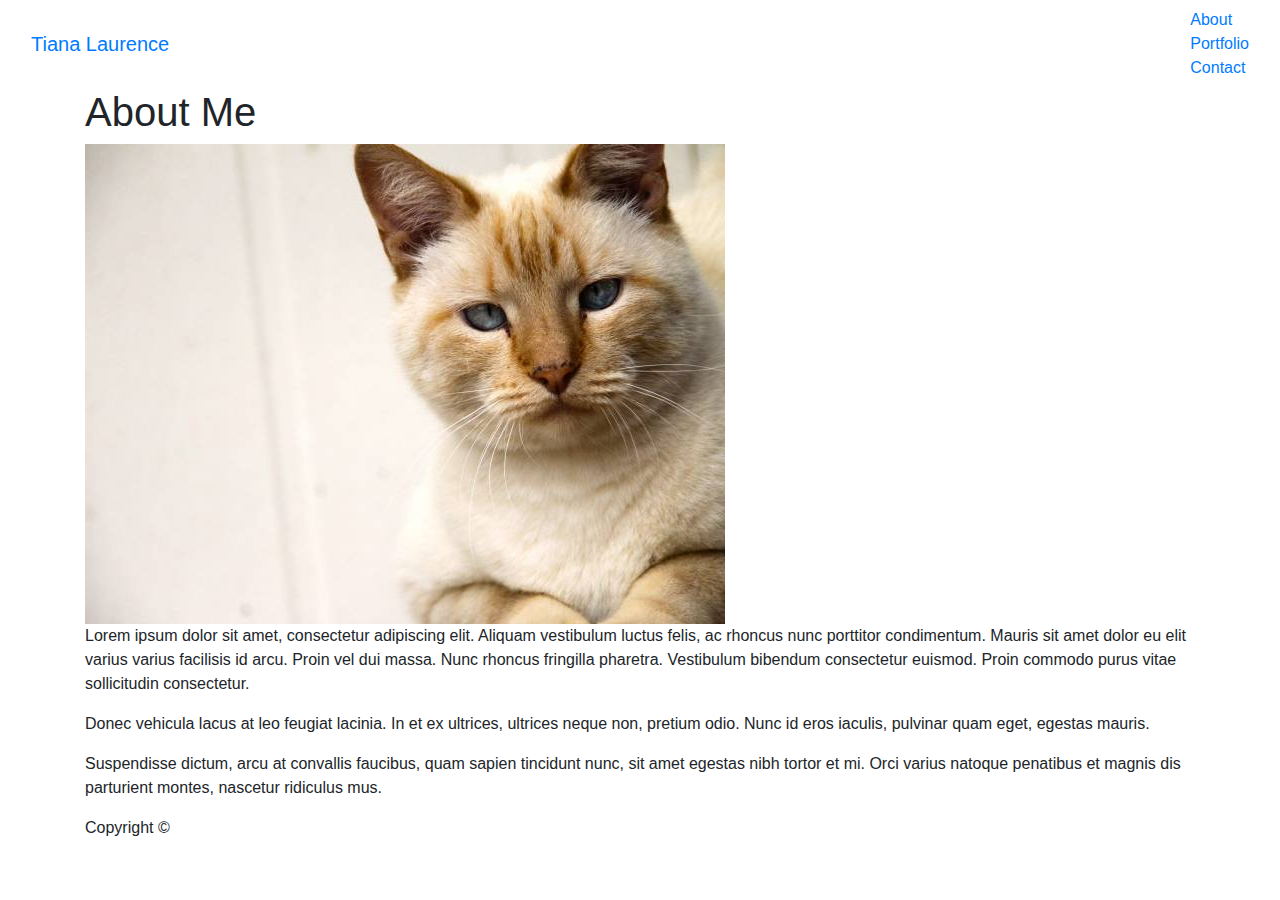
==== index.html @ e5eed066 "first commit" ====
<!DOCTYPE html>
<html lang="en">
<head>
  <meta charset="UTF-8">
  <meta name="viewport" content="width=device-width, initial-scale=1.0">
  <meta http-equiv="X-UA-Compatible" content="ie=edge">
  <title>About | Tiana Laurence</title>
  <link rel="stylesheet" href="https://maxcdn.bootstrapcdn.com/bootstrap/4.1.3/css/bootstrap.min.css">
</head>
<body>
    <nav class="navbar navbar-default">
        <div class="container-fluid">
        <a class="navbar-brand" href="index.html">Tiana Laurence</a>
          <ul class="nav navbar-nav navbar-right">
              <li><a href="index.html">About</a></li>
              <li><a href="portfolio.html">Portfolio</a></li>
              <li><a href="contact.html">Contact</a></li>
        </ul>
      </nav>
    </div>
  </header>

  <div id="main-container" class="container">
    <section class="main-section">
      <h1>About Me</h1>

      <img src="assets/images/cat.jpg" class="auth-image" alt="Your Name">

      <p>Lorem ipsum dolor sit amet, consectetur adipiscing elit. Aliquam vestibulum luctus felis, ac rhoncus nunc porttitor condimentum. Mauris sit amet dolor eu elit varius varius facilisis id arcu. Proin vel dui massa. Nunc rhoncus fringilla pharetra. Vestibulum bibendum consectetur euismod. Proin commodo purus vitae sollicitudin consectetur.</p>

      <p>Donec vehicula lacus at leo feugiat lacinia. In et ex ultrices, ultrices neque non, pretium odio. Nunc id eros iaculis, pulvinar quam eget, egestas mauris.</p>

      <p>Suspendisse dictum, arcu at convallis faucibus, quam sapien tincidunt nunc, sit amet egestas nibh tortor et mi. Orci varius natoque penatibus et magnis dis parturient montes, nascetur ridiculus mus.</p>

    </section>

  </div>

  <footer>
    <div class="container">
      Copyright &copy; 
    </div>
  </footer>
</body>

</html>
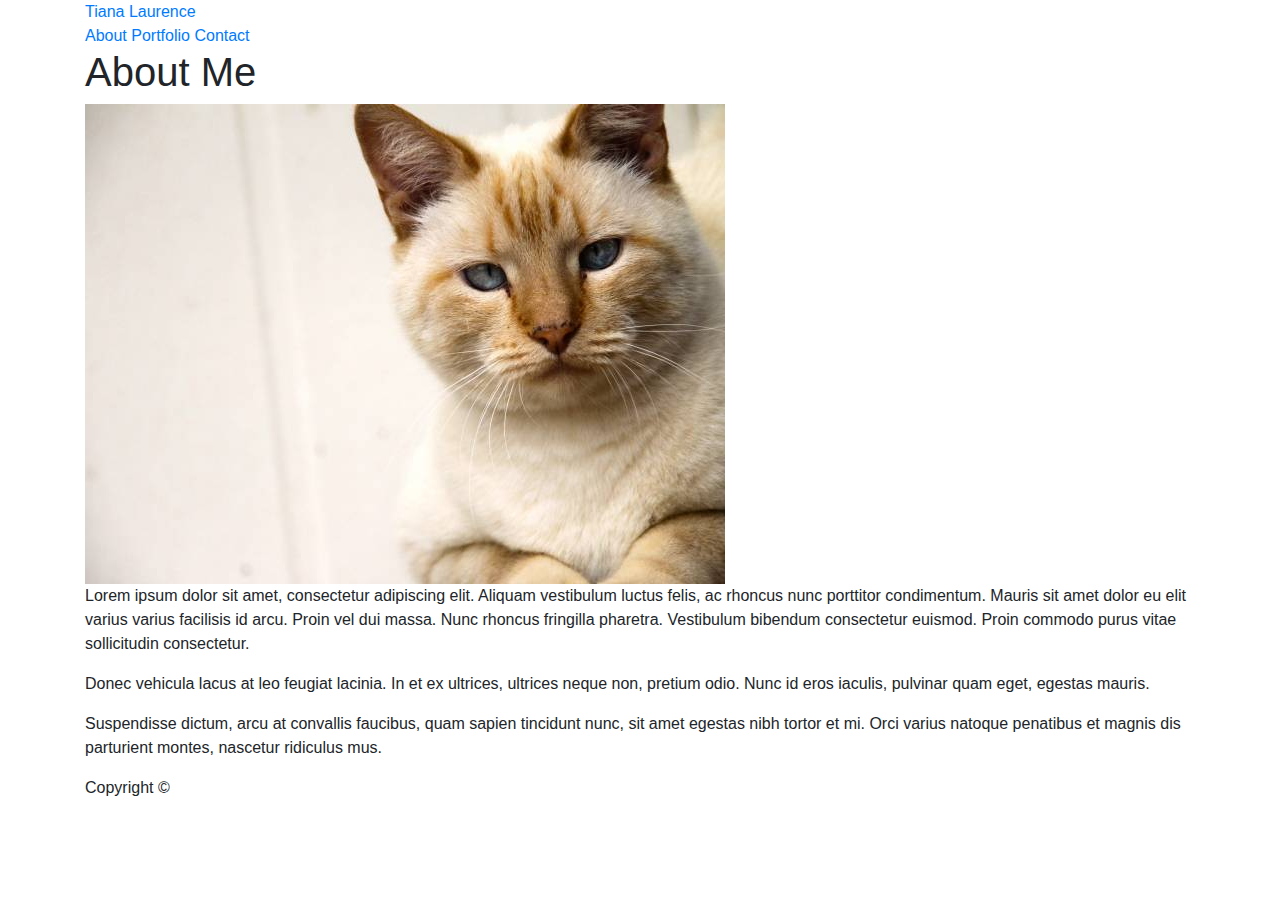
==== commit 22cea902: "nav bar 1" ====
--- a/index.html
+++ b/index.html
@@ -8,14 +8,14 @@
   <link rel="stylesheet" href="https://maxcdn.bootstrapcdn.com/bootstrap/4.1.3/css/bootstrap.min.css">
 </head>
 <body>
-    <nav class="navbar navbar-default">
-        <div class="container-fluid">
-        <a class="navbar-brand" href="index.html">Tiana Laurence</a>
-          <ul class="nav navbar-nav navbar-right">
-              <li><a href="index.html">About</a></li>
-              <li><a href="portfolio.html">Portfolio</a></li>
-              <li><a href="contact.html">Contact</a></li>
-        </ul>
+
+  <header id="masthead">
+    <div class="container">
+      <a href="index.html" id="logo">Tiana Laurence</a>
+      <nav>
+        <a href="index.html">About</a>
+        <a href="portfolio.html">Portfolio</a>
+        <a href="contact.html">Contact</a>
       </nav>
     </div>
   </header>
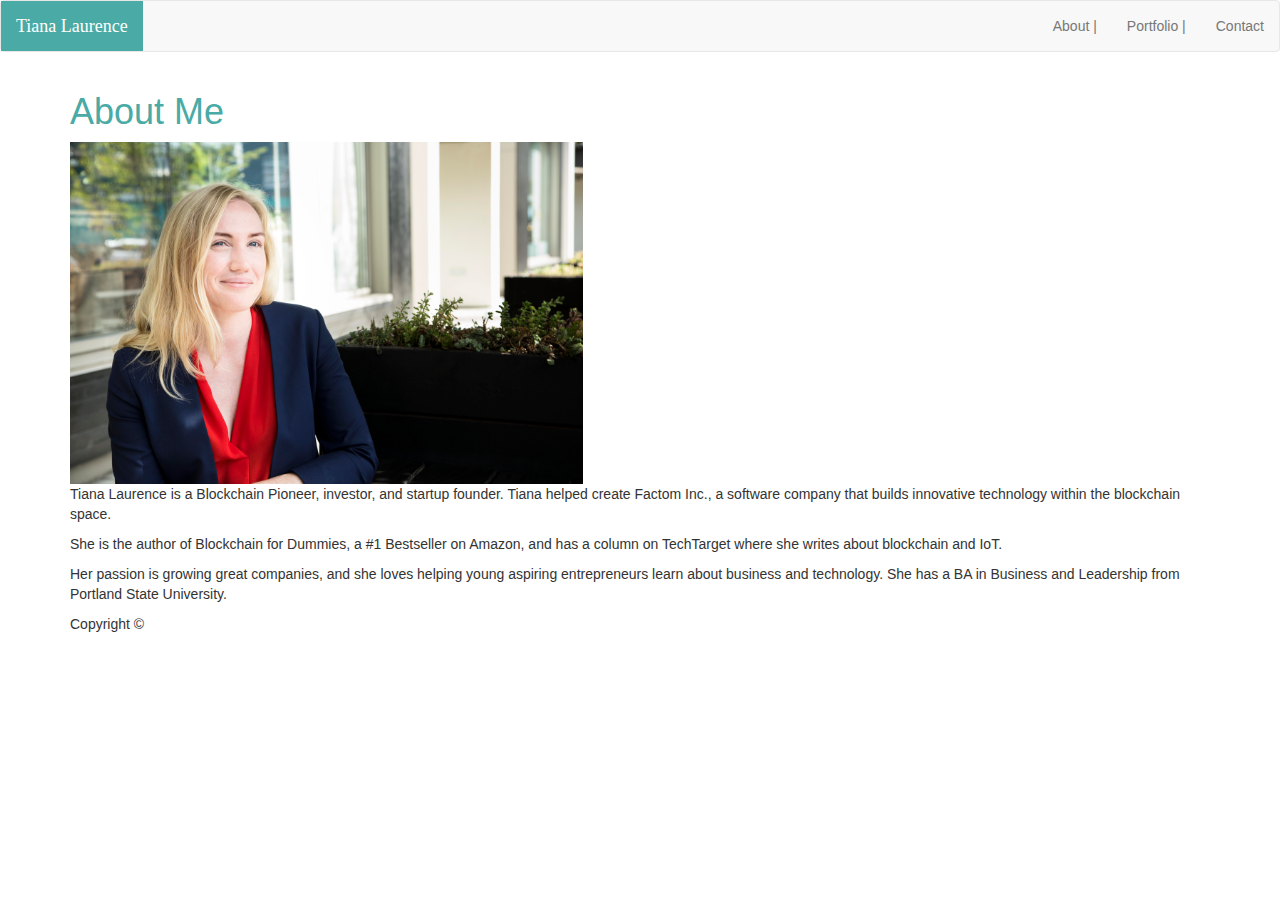
==== commit e9ddbeaa: "bootstrap update 2" ====
--- a/index.html
+++ b/index.html
@@ -1,46 +1,57 @@
 <!DOCTYPE html>
 <html lang="en">
+
 <head>
-  <meta charset="UTF-8">
-  <meta name="viewport" content="width=device-width, initial-scale=1.0">
-  <meta http-equiv="X-UA-Compatible" content="ie=edge">
-  <title>About | Tiana Laurence</title>
-  <link rel="stylesheet" href="https://maxcdn.bootstrapcdn.com/bootstrap/4.1.3/css/bootstrap.min.css">
+  <title>Bootstrap Example</title>
+  <meta charset="utf-8">
+  <meta name="viewport" content="width=device-width, initial-scale=1">
+  <link rel="stylesheet" href="https://maxcdn.bootstrapcdn.com/bootstrap/3.3.7/css/bootstrap.min.css">
+  <script src="https://ajax.googleapis.com/ajax/libs/jquery/3.3.1/jquery.min.js"></script>
+  <script src="https://maxcdn.bootstrapcdn.com/bootstrap/3.3.7/js/bootstrap.min.js"></script>
 </head>
+
 <body>
 
-  <header id="masthead">
-    <div class="container">
-      <a href="index.html" id="logo">Tiana Laurence</a>
-      <nav>
-        <a href="index.html">About</a>
-        <a href="portfolio.html">Portfolio</a>
-        <a href="contact.html">Contact</a>
-      </nav>
+  <nav class="navbar navbar-default">
+    <div class="container-fluid">
+      <div class="navbar-header">
+        <a class="navbar-brand" href="index.html" style="background-color:#4aaaa5;">
+          <p style="color:white; font-family: 'Georgia', Times, Times New Roman, serif;">Tiana Laurence</p>
+        </a>
+      </div>
+      <ul class="nav navbar-nav navbar-right">
+        <li><a href="index.html">About |</a></li>
+        <li><a href="portfolio.html">Portfolio |</a></li>
+        <li><a href="contact.html">Contact</a></li>
+      </ul>
     </div>
-  </header>
-
-  <div id="main-container" class="container">
-    <section class="main-section">
-      <h1>About Me</h1>
-
-      <img src="assets/images/cat.jpg" class="auth-image" alt="Your Name">
-
-      <p>Lorem ipsum dolor sit amet, consectetur adipiscing elit. Aliquam vestibulum luctus felis, ac rhoncus nunc porttitor condimentum. Mauris sit amet dolor eu elit varius varius facilisis id arcu. Proin vel dui massa. Nunc rhoncus fringilla pharetra. Vestibulum bibendum consectetur euismod. Proin commodo purus vitae sollicitudin consectetur.</p>
-
-      <p>Donec vehicula lacus at leo feugiat lacinia. In et ex ultrices, ultrices neque non, pretium odio. Nunc id eros iaculis, pulvinar quam eget, egestas mauris.</p>
-
-      <p>Suspendisse dictum, arcu at convallis faucibus, quam sapien tincidunt nunc, sit amet egestas nibh tortor et mi. Orci varius natoque penatibus et magnis dis parturient montes, nascetur ridiculus mus.</p>
-
-    </section>
-
+  </nav>
   </div>
 
-  <footer>
-    <div class="container">
-      Copyright &copy; 
-    </div>
-  </footer>
+  <div class="container">
+    <div class="row">
+      <div class="col-sm-12">
+
+        <h1 style="color:#4aaaa5;">About Me</h1>
+
+        <img src="assets/images/tiana.jpg" class="auth-image" alt="Your Name" width="45%" height="auto">
+
+        <p>Tiana Laurence is a Blockchain Pioneer, investor, and startup founder. Tiana helped create Factom Inc., a
+          software company that builds innovative technology within the blockchain space.</p>
+        <p>She is the author of Blockchain for Dummies, a #1 Bestseller on Amazon, and has a column on TechTarget where
+          she writes about blockchain and IoT. </p>
+        <p>Her passion is growing great companies, and she loves helping young aspiring entrepreneurs learn about
+          business and technology. She has a BA in Business and Leadership from Portland State University.</p>
+
+        </section>
+
+      </div>
+
+      <footer>
+        <div class="container">
+          Copyright &copy;
+        </div>
+      </footer>
 </body>
 
-</html>
+</html>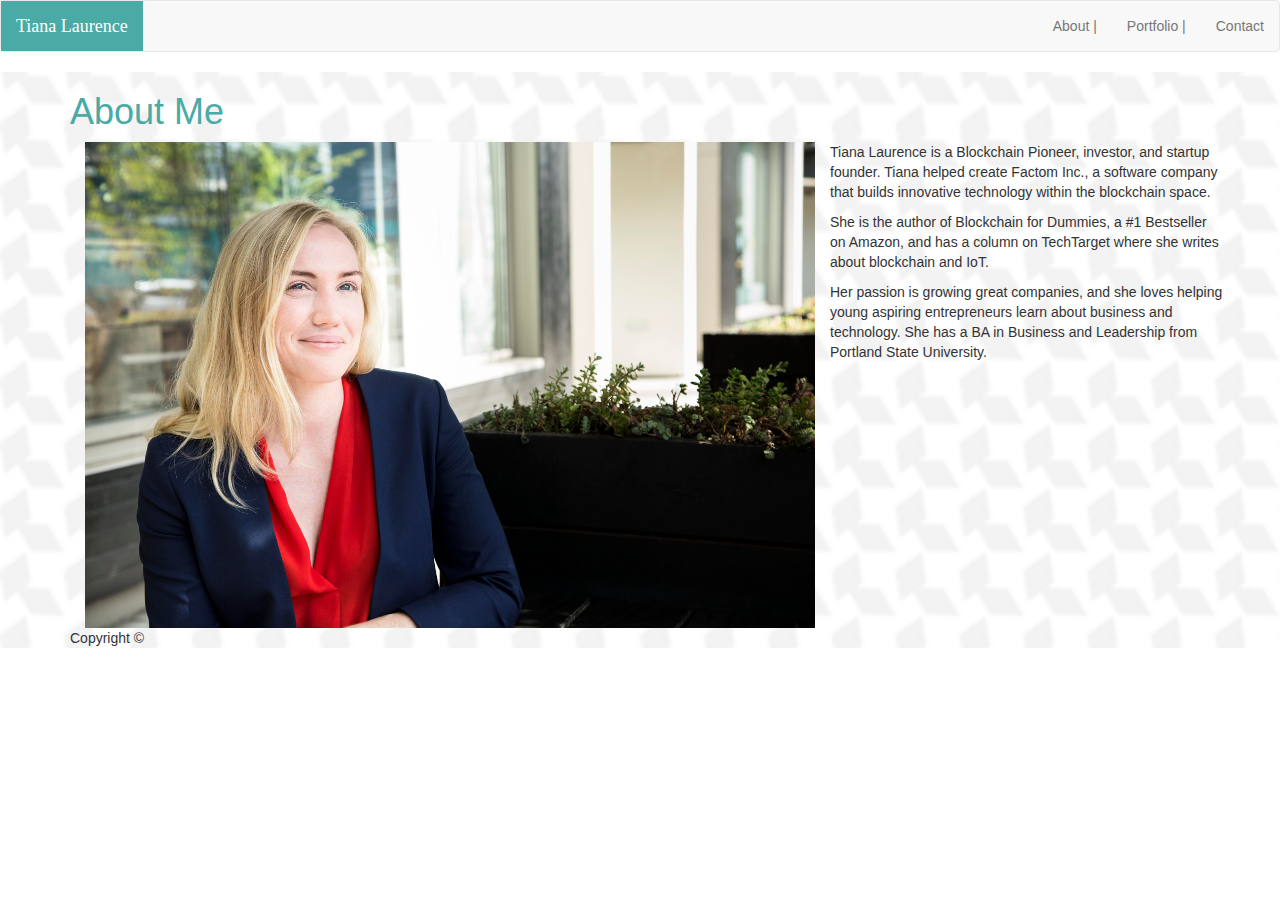
==== commit 86efb520: "new images and background" ====
--- a/index.html
+++ b/index.html
@@ -27,31 +27,39 @@
     </div>
   </nav>
   </div>
+  <div class="view" style="background-image: url(assets/images/houndstooth-pattern.png); background-repeat: no-repeat; background-size: cover; background-position: center center;">
+    <div class="mask rgba-gradient align-items-center">
+      <div class="container">
+        <div class="row">
+          <div class="col-sm-12">
 
-  <div class="container">
-    <div class="row">
-      <div class="col-sm-12">
+            <h1 style="color:#4aaaa5;">About Me</h1>
+          </div>
+        </div>
+        <div class="col-xs-12 col-lg-8">
 
-        <h1 style="color:#4aaaa5;">About Me</h1>
+          <img src="assets/images/tiana.jpg" class="img-fluid" alt="Your Name" width="100%">
+        </div>
+        <div class="row">
+          <div class="col-12">
+            <p>Tiana Laurence is a Blockchain Pioneer, investor, and startup founder. Tiana helped create Factom Inc.,
+              a
+              software company that builds innovative technology within the blockchain space.</p>
+            <p>She is the author of Blockchain for Dummies, a #1 Bestseller on Amazon, and has a column on TechTarget
+              where
+              she writes about blockchain and IoT. </p>
+            <p>Her passion is growing great companies, and she loves helping young aspiring entrepreneurs learn about
+              business and technology. She has a BA in Business and Leadership from Portland State University.</p>
+          </div>
 
-        <img src="assets/images/tiana.jpg" class="auth-image" alt="Your Name" width="45%" height="auto">
-
-        <p>Tiana Laurence is a Blockchain Pioneer, investor, and startup founder. Tiana helped create Factom Inc., a
-          software company that builds innovative technology within the blockchain space.</p>
-        <p>She is the author of Blockchain for Dummies, a #1 Bestseller on Amazon, and has a column on TechTarget where
-          she writes about blockchain and IoT. </p>
-        <p>Her passion is growing great companies, and she loves helping young aspiring entrepreneurs learn about
-          business and technology. She has a BA in Business and Leadership from Portland State University.</p>
-
-        </section>
-
+        </div>
       </div>
-
-      <footer>
-        <div class="container">
-          Copyright &copy;
-        </div>
-      </footer>
+    </div>
+    <footer>
+      <div class="container">
+        Copyright &copy;
+      </div>
+    </footer>
 </body>
 
 </html>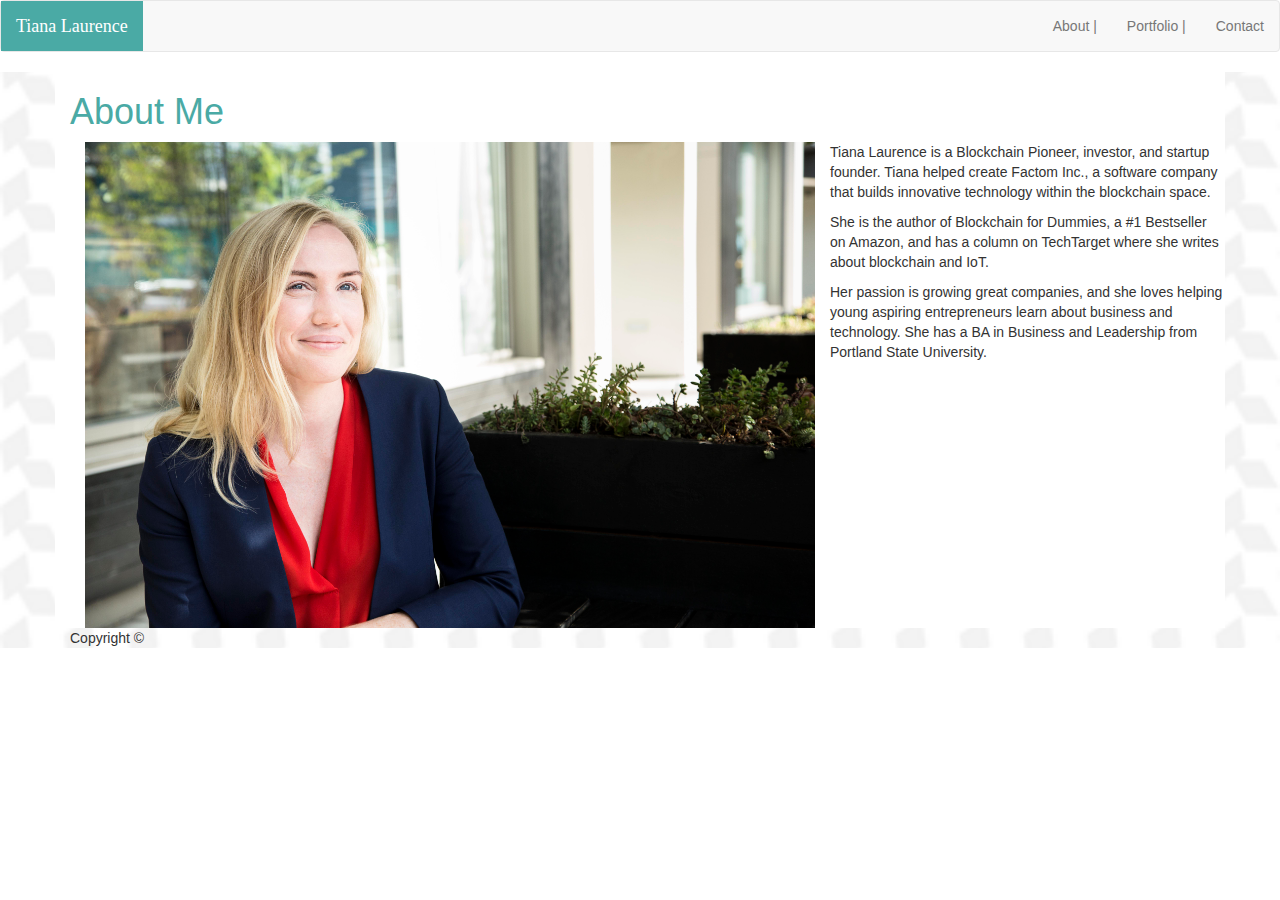
==== commit 0e63120e: "white background for the container" ====
--- a/index.html
+++ b/index.html
@@ -29,7 +29,7 @@
   </div>
   <div class="view" style="background-image: url(assets/images/houndstooth-pattern.png); background-repeat: no-repeat; background-size: cover; background-position: center center;">
     <div class="mask rgba-gradient align-items-center">
-      <div class="container">
+      <div class="container" style="background-color:white;">
         <div class="row">
           <div class="col-sm-12">
 
